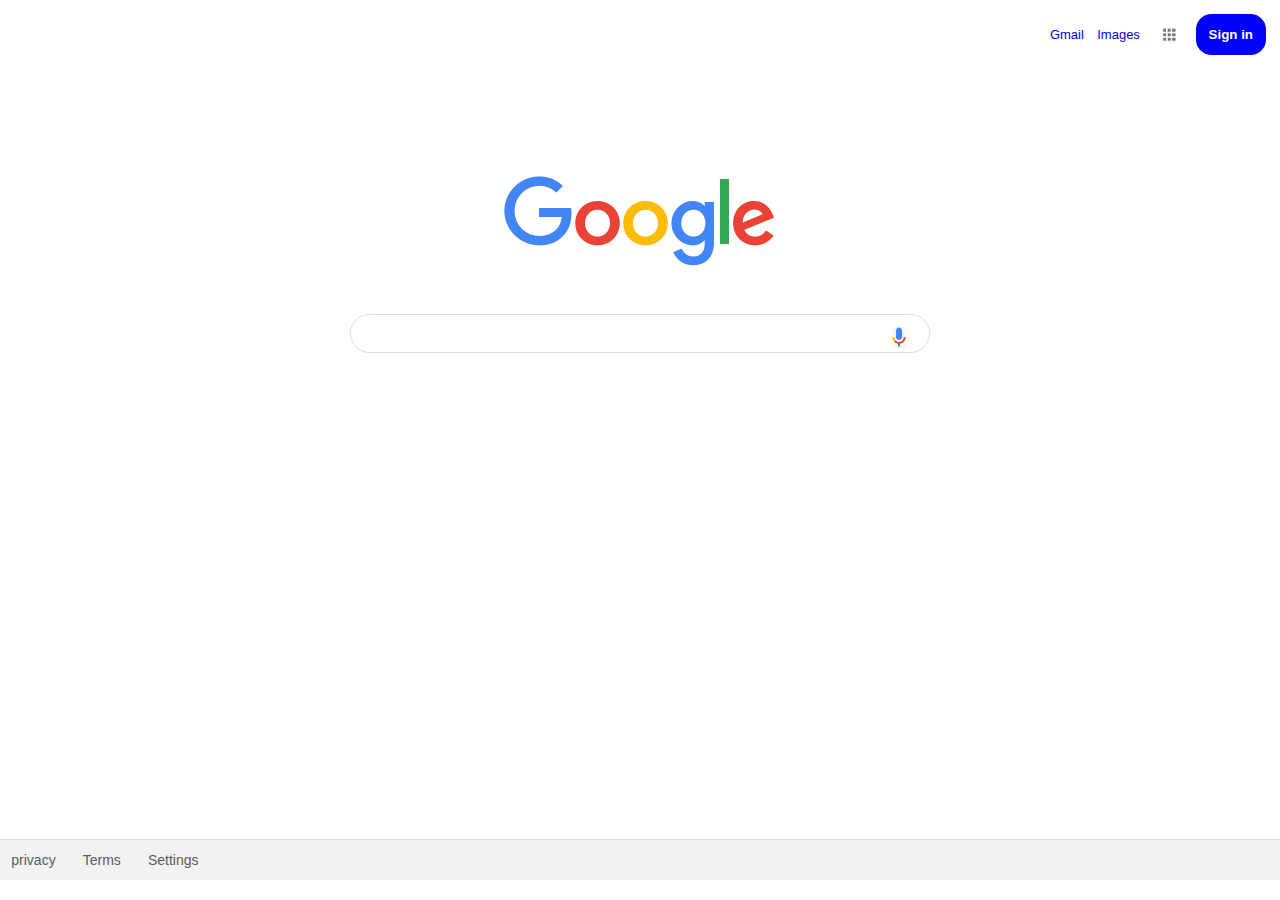
==== google-page/index.html @ e3ef427b "updated" ====
<!DOCTYPE html>
<html lang="en">
<head>
  <meta charset="UTF-8">
  <meta name="viewport" content="width=device-width, initial-scale=1.0">
  <title>Document</title>
  <link rel="stylesheet"href ="style.css">
</head>
<body>
  <nav>
    <a href="#">Gmail</a>
    <a href="#">Images</a>
    <img src="image/g-menu.PNG" alt="error">
    <button>Sign in</button>
  </nav>
  <section class="section">
    <img src="image/logo.png" class="logo">
    <form>
      <br><br><br>
      <div class="s-box"> 
      <input type="text" class="s-input">

        <img src="image/vs.png" class="vs-icon" alt="">  
      </div>
    </form>

  <footer>
    <div class="links">
     
      <div class="link1">
        <a href="#">privacy</a>
        <a href="#">Terms</a>
        <a href="#">Settings</a>
      </div>
    </div>
  
  
  </footer>

  
</body>
</html>
---- google-page/style.css ----
* {
  padding: 0;
 margin: 0;
 box-sizing: border-box;
text-decoration: none;
font-family: arial, sans-serif;
    }
body {
 display: flex;
flex-direction: column;
 height: 100vh;
  }

nav{
  display: flex;
  align-items: center;
  justify-content:right;
  margin-right:30px;
  margin: 14px;
       
}


nav a {
font-size: 13px;
display: inline-block;
line-height: 24px;
font-weight: 400px;
color: rgb(red, green, 0.87blue);
cursor: pointer;
padding: 5px 6.7px;

}

nav a:hover {
  text-decoration: underline;
  opacity: 0.6;
}

nav img {
  width: 30px;
  padding: 5px;
  margin: auto 7px;
  cursor: pointer;
}

nav img:hover {
  opacity: 0.6;
}

nav button {
  border: 1px solid blue;
  font-weight: bold;
  outline: none;
  background:blue;
  color: #fff;
  padding:  12px;
  border-radius: 15px;
  margin-left: 5px;
  cursor: pointer;
}

.section .logo {
  display: block;
  margin: 0px auto;
  margin-top: 107px;
}

.s-box {
  width: 580px;
  margin: 0px auto;
  position: relative;
  margin-top: -8px;
  text-align: center;
}

.s-box .s-input {
  display: block;
  border: 1px solid #ddd;
  color: black;
  font-size: 15px;
  padding: 10px;
  padding-left: 45px;
  border-radius: 30px;
  width: 100%;
  outline: none;
}

.s-box .vs-icon {
  width: 14px;
  position: absolute;
  top: 13px;
  right: 24px;
}

footer {
  background: #f2f2f2;
  position:absolute;
  bottom: 20px;
  width: 100vw;
}

footer a {
  color: #595b5f;
  display: inline-block;
  padding: 12px 11.3px;
  font-size: 14px;
}

footer a:hover {
  text-decoration: underline;
}

.links {
  border-top: 1px solid #ddd;
  display: flex;
}


.link1{
  padding-right: 20px;
  color: black;

}
.links :hover{
  color: blue;
}
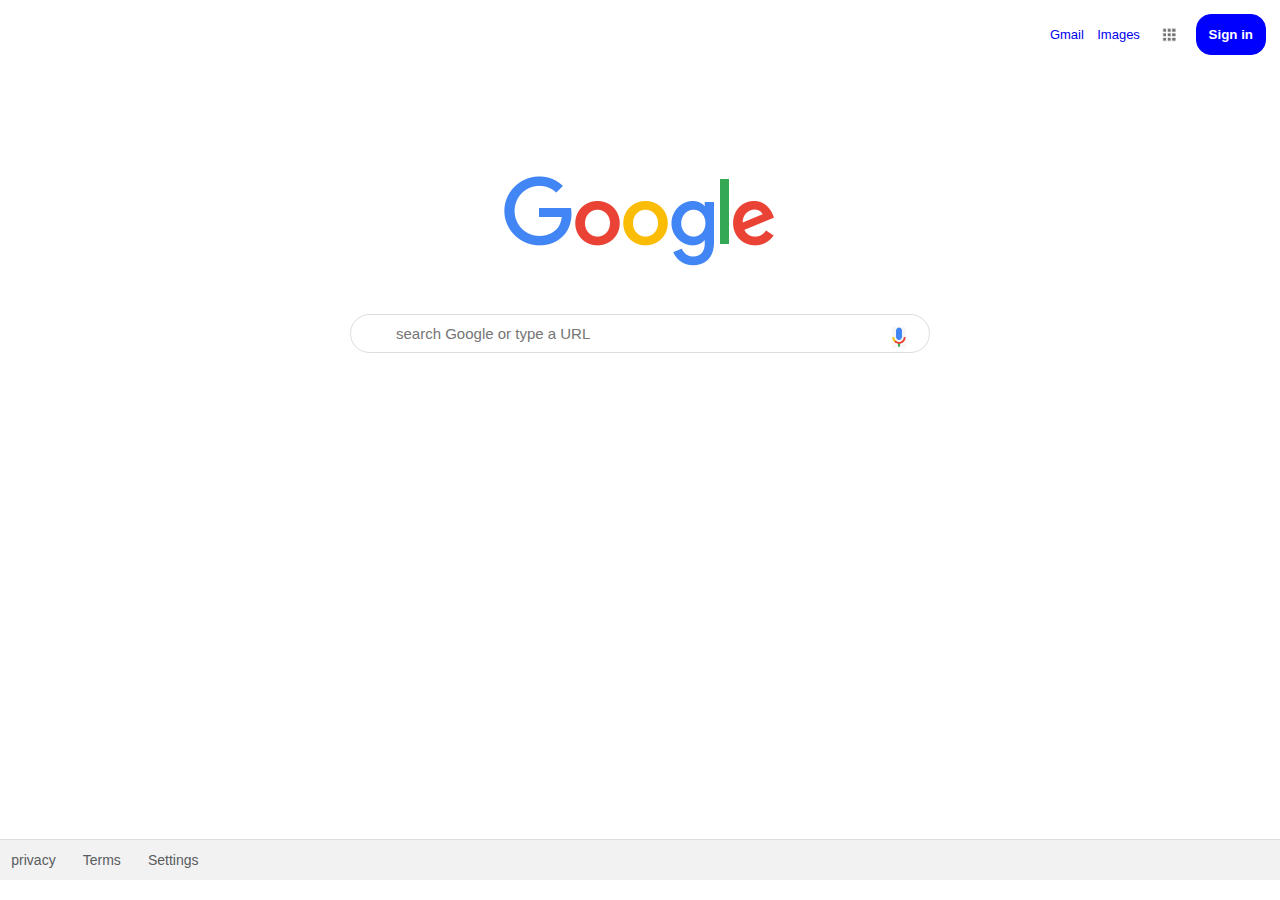
==== commit ceb94aa5: "Update index.html" ====
--- a/google-page/index.html
+++ b/google-page/index.html
@@ -18,7 +18,7 @@
     <form>
       <br><br><br>
       <div class="s-box"> 
-      <input type="text" class="s-input">
+      <input type="text" class="s-input" placeholder="search Google or type a URL">
 
         <img src="image/vs.png" class="vs-icon" alt="">  
       </div>
